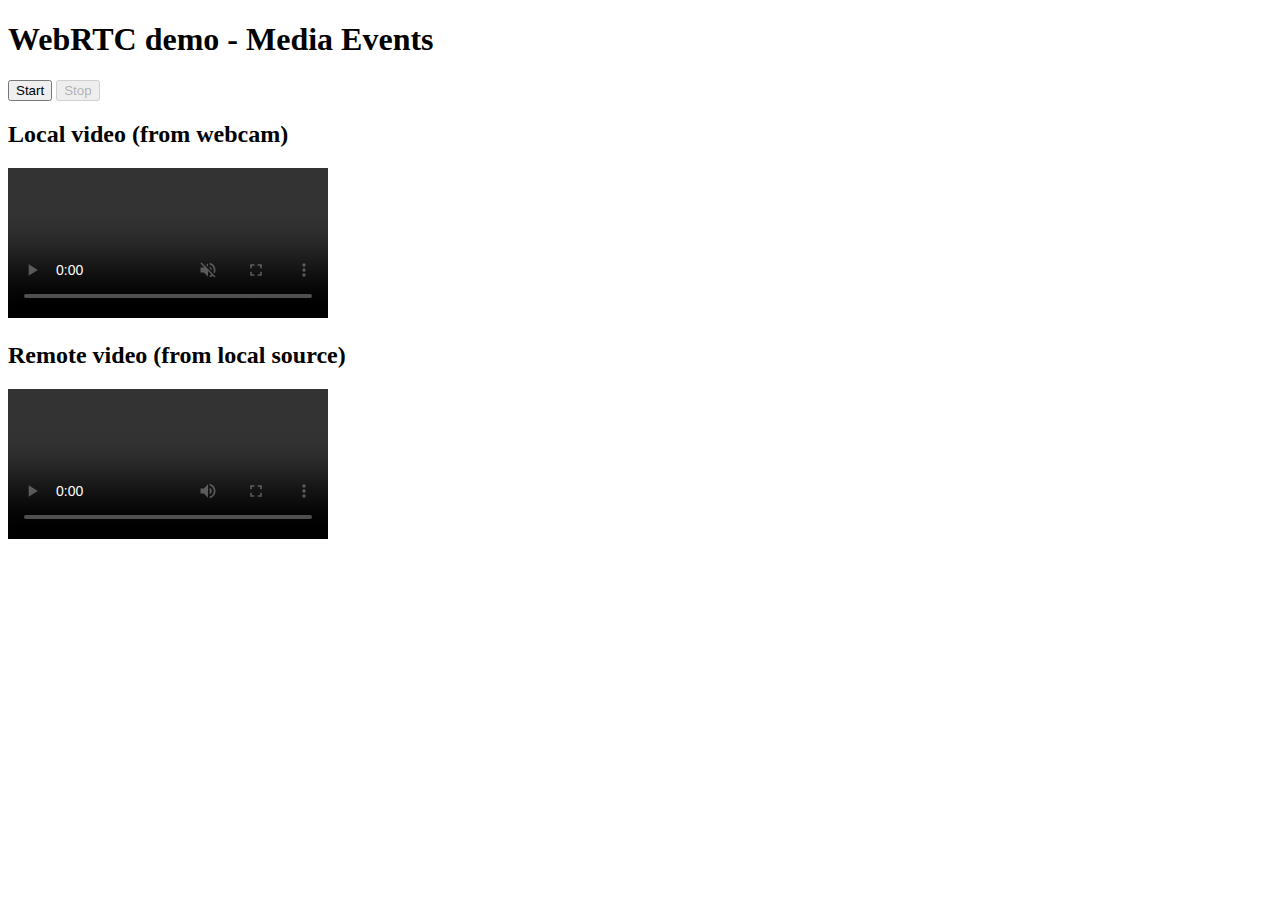
==== WebRTC/media-events/index.html @ df7d29f8 "media-events: rename files, rewrite code, handle all media events" ====
<!DOCTYPE html>
<html>
  <head>
    <meta charset="utf-8" />
    <meta name="viewport" content="width=device-width, initial-scale=1.0" />

    <!-- Disable favicon -->
    <link rel="icon" href="data:," />

    <title>WebRTC demo - Media Events</title>
  </head>

  <body>
    <h1>WebRTC demo - Media Events</h1>

    <div>
      <button id="uiStart">Start</button>
      <button id="uiStop">Stop</button>
    </div>

    <div>
      <h2>Local video (from webcam)</h2>
      <video
        id="uiLocalVideo"
        style="width: 320px"
        controls
        muted
        playsinline
      ></video>
    </div>

    <div>
      <h2>Remote video (from local source)</h2>
      <video
        id="uiRemoteVideo"
        style="width: 320px"
        controls
        playsinline
      ></video>
    </div>

    <script src="https://webrtchacks.github.io/adapter/adapter-latest.js"></script>
    <script src="client.js"></script>
  </body>
</html>
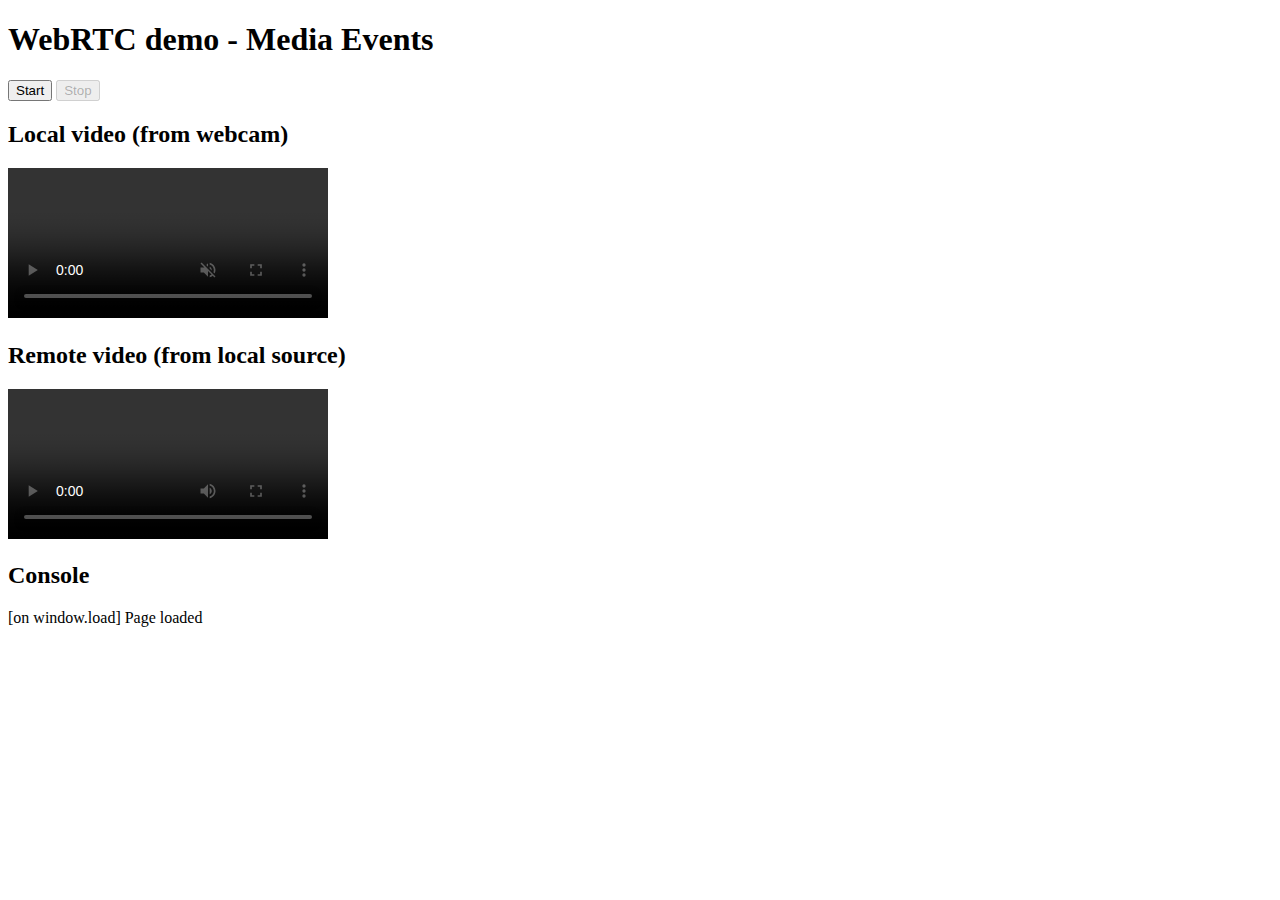
==== commit cd2beba7: "media-events: send all logs to both console and UI" ====
--- a/WebRTC/media-events/index.html
+++ b/WebRTC/media-events/index.html
@@ -39,6 +39,11 @@
       ></video>
     </div>
 
+    <div>
+      <h2>Console</h2>
+      <div id="uiConsole"></div>
+    </div>
+
     <script src="https://webrtchacks.github.io/adapter/adapter-latest.js"></script>
     <script src="client.js"></script>
   </body>
